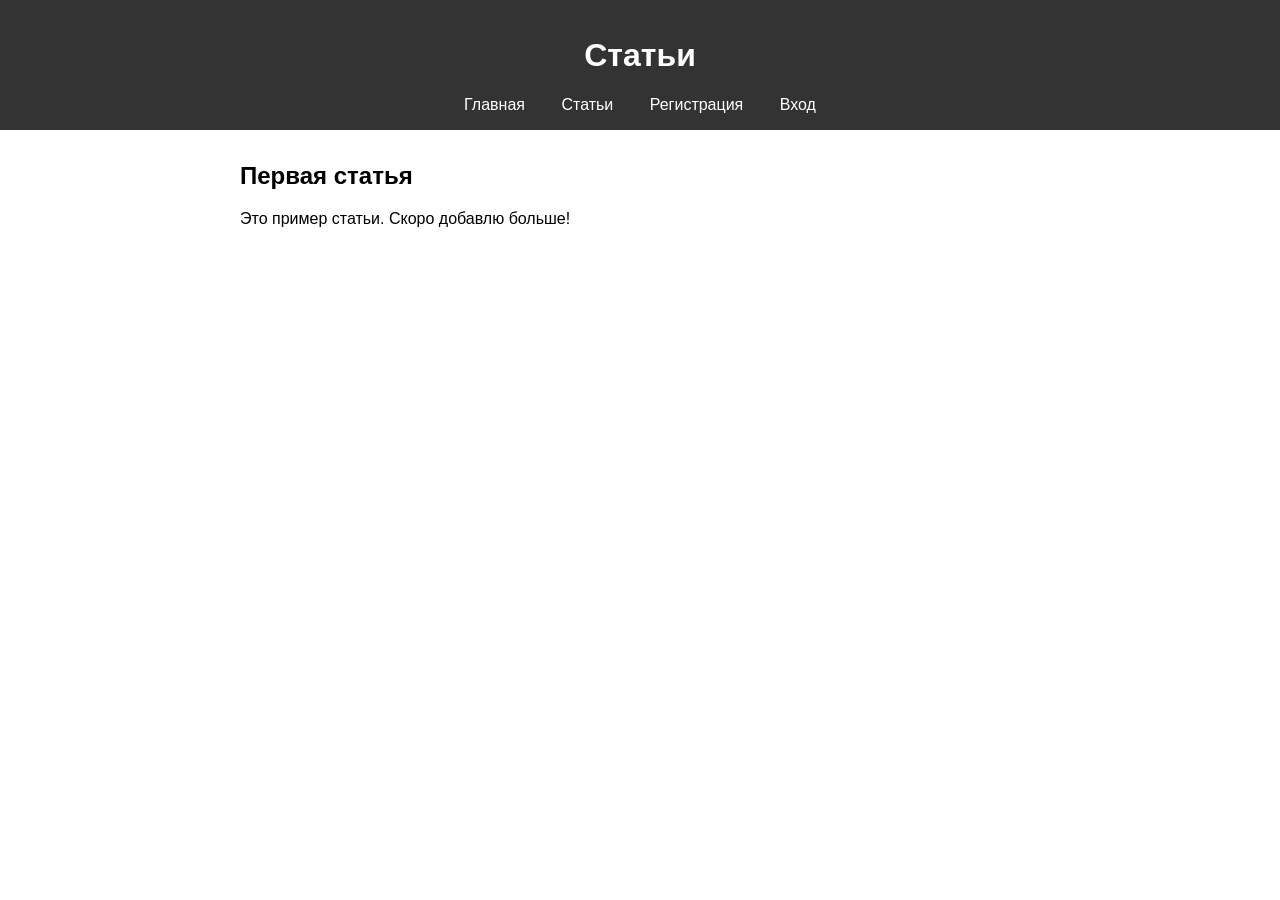
==== blog.html @ 447b4ea7 "Add files via upload" ====
<!DOCTYPE html>
<html lang="ru">
<head>
  <meta charset="UTF-8">
  <title>Статьи</title>
  <link rel="stylesheet" href="styles.css">
</head>
<body>
  <header>
    <h1>Статьи</h1>
    <nav>
      <a href="index.html">Главная</a>
      <a href="blog.html">Статьи</a>
      <a href="register.html">Регистрация</a>
      <a href="login.html">Вход</a>
    </nav>
  </header>
  <main>
    <article>
      <h2>Первая статья</h2>
      <p>Это пример статьи. Скоро добавлю больше!</p>
    </article>
  </main>
  <script src="script.js"></script>
</body>
</html>
---- styles.css ----
body {
  font-family: Arial, sans-serif;
  margin: 0;
  padding: 0;
}
header {
  background-color: #333;
  color: white;
  padding: 1em;
  text-align: center;
}
nav a {
  color: white;
  margin: 0 1em;
  text-decoration: none;
}
nav a:hover {
  text-decoration: underline;
}
main {
  max-width: 800px;
  margin: 2em auto;
  padding: 0 1em;
}
form {
  display: flex;
  flex-direction: column;
  gap: 1em;
  max-width: 300px;
}
button {
  background-color: #333;
  color: white;
  padding: 0.5em;
  border: none;
  cursor: pointer;
}
button:hover {
  background-color: #555;
}
article {
  margin-bottom: 2em;
}
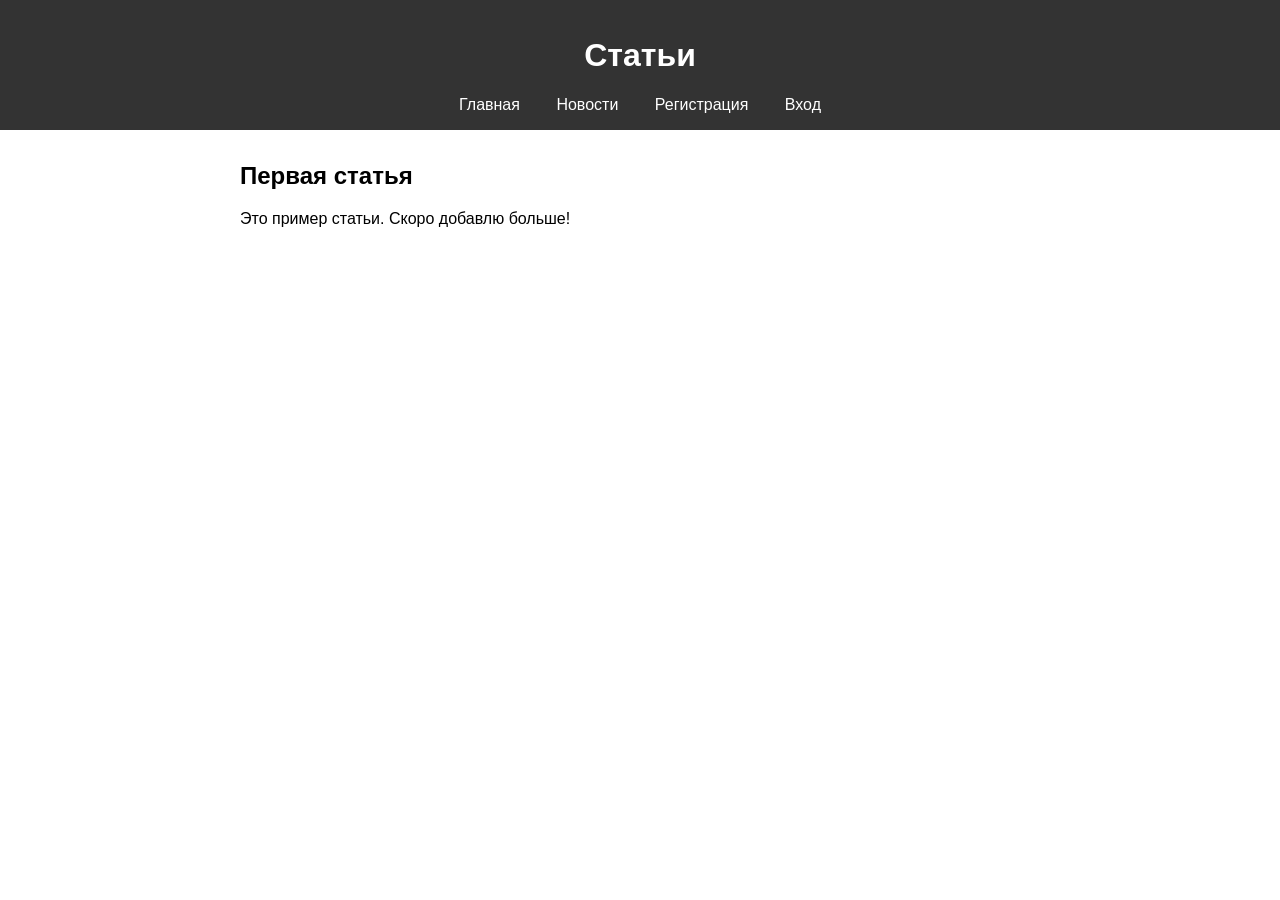
==== commit 7a3d9f03: "Update blog.html" ====
--- a/blog.html
+++ b/blog.html
@@ -9,8 +9,8 @@
   <header>
     <h1>Статьи</h1>
     <nav>
-      <a href="index.html">Главная</a>
-      <a href="blog.html">Статьи</a>
+      <a href="dstimes.html">Главная</a>
+      <a href="blog.html">Новости</a>
       <a href="register.html">Регистрация</a>
       <a href="login.html">Вход</a>
     </nav>
@@ -23,4 +23,4 @@
   </main>
   <script src="script.js"></script>
 </body>
-</html>+</html>
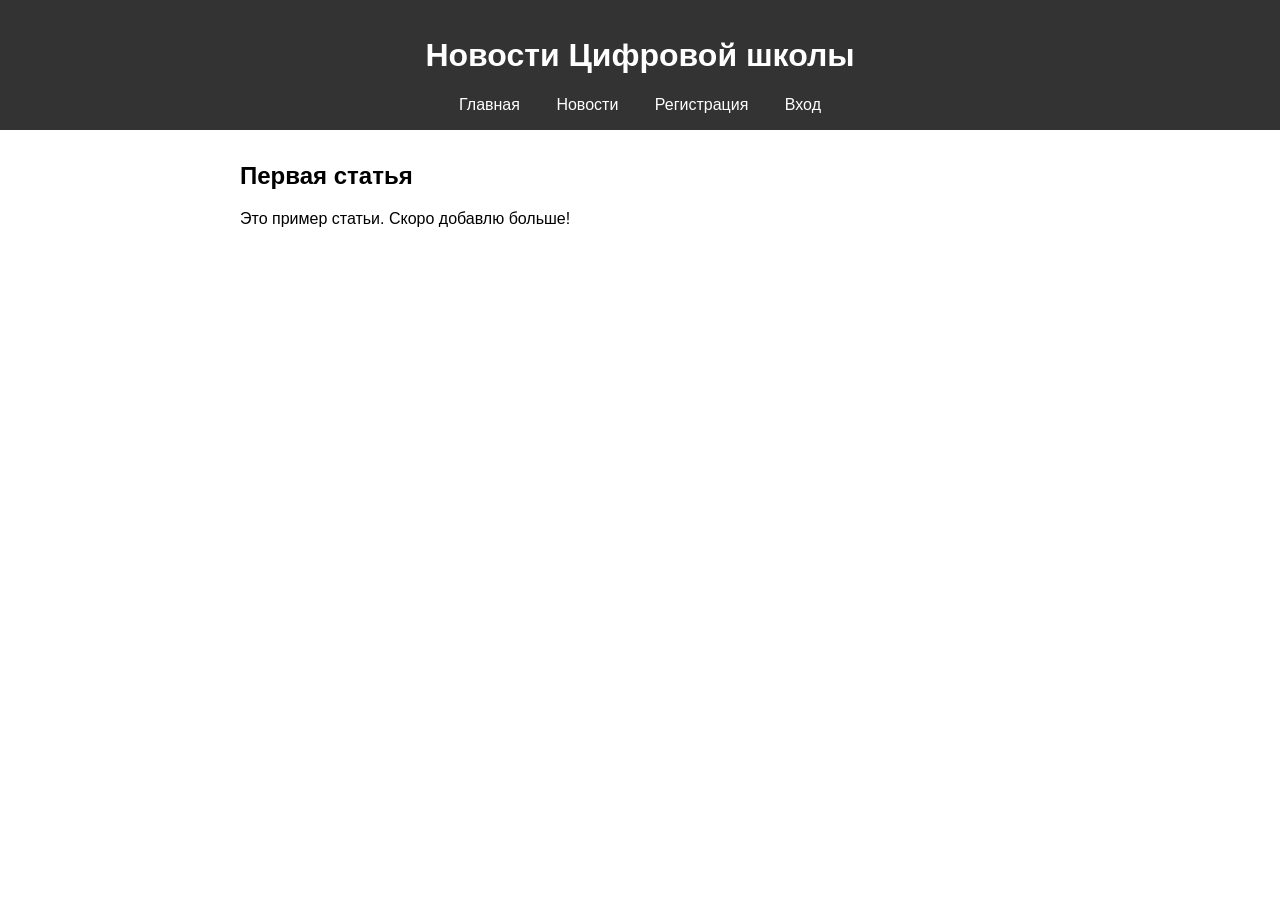
==== commit 88d3fc65: "Update blog.html" ====
--- a/blog.html
+++ b/blog.html
@@ -2,12 +2,12 @@
 <html lang="ru">
 <head>
   <meta charset="UTF-8">
-  <title>Статьи</title>
+  <title>Digital School times</title>
   <link rel="stylesheet" href="styles.css">
 </head>
 <body>
   <header>
-    <h1>Статьи</h1>
+    <h1>Новости Цифровой школы</h1>
     <nav>
       <a href="dstimes.html">Главная</a>
       <a href="blog.html">Новости</a>
